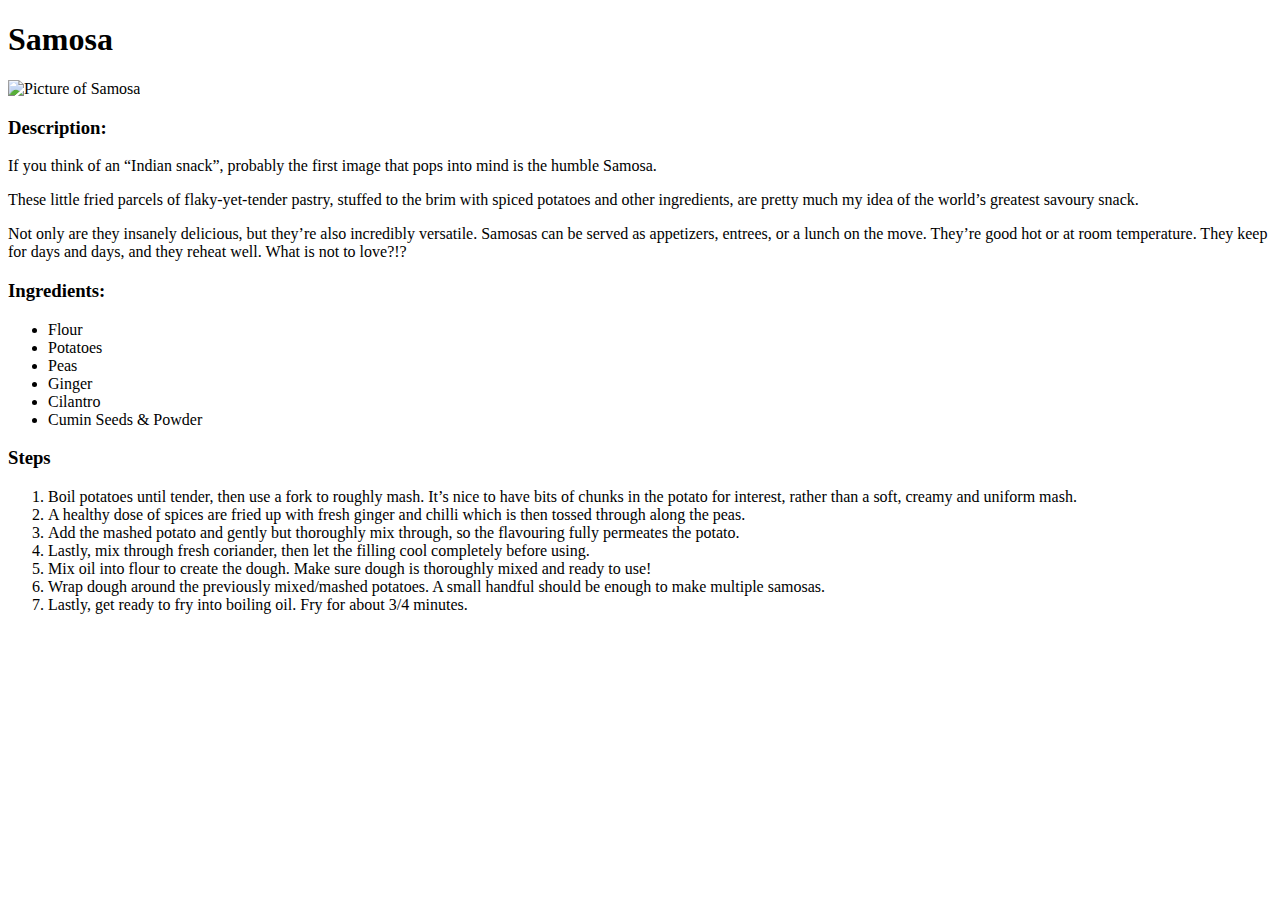
==== recipes/samosa.html @ 1fecbc70 "Created samosa.html file and added content." ====
<!DOCTYPE html>
<html lang="en">
<head>
    <meta charset="UTF-8">
    <meta name="viewport" content="width=device-width, initial-scale=1.0">
    <title>Samosa</title>
</head>
<body>
    <h1>Samosa</h1>
    <div>
        <img src="https://www.vegrecipesofindia.com/wp-content/uploads/2013/11/samosa-0.jpg" alt="Picture of Samosa" width="250" height="250">
    </div>
    <div>
        <h3>Description:</h3>
        <p>If you think of an “Indian snack”, probably the first image that pops into mind is the humble Samosa.</p>
        <p>These little fried parcels of flaky-yet-tender pastry, stuffed to the brim with spiced potatoes and other ingredients, are pretty much my idea of the world’s greatest savoury snack. </p>
        <p>Not only are they insanely delicious, but they’re also incredibly versatile. Samosas can be served as appetizers, entrees, or a lunch on the move. They’re good hot or at room temperature. They keep for days and days, and they reheat well. What is not to love?!?</p>
    </div>
    <div>
        <h3>Ingredients:</h3>
        <ul>
            <li>Flour</li>
            <li>Potatoes</li>
            <li>Peas</li>
            <li>Ginger</li>
            <li>Cilantro</li>
            <li>Cumin Seeds & Powder</li>
        </ul>
    </div>
    <div>
        <h3>Steps</h3>
        <ol>
            <li> Boil potatoes until tender, then use a fork to roughly mash. It’s nice to have bits of chunks in the potato for interest, rather than a soft, creamy and uniform mash.</li>
            <li>A healthy dose of spices are fried up with fresh ginger and chilli which is then tossed through along the peas.</li>
            <li>Add the mashed potato and gently but thoroughly mix through, so the flavouring fully permeates the potato.</li>
            <li>Lastly, mix through fresh coriander, then let the filling cool completely before using.</li>
            <li>Mix oil into flour to create the dough. Make sure dough is thoroughly mixed and ready to use!</li>
            <li>Wrap dough around the previously mixed/mashed potatoes. A small handful should be enough to make multiple samosas.</li>
            <li>Lastly, get ready to fry into boiling oil. Fry for about 3/4 minutes.</li>
        </ol>
        <h4></h4>
    </div>
    

</body>
</html>
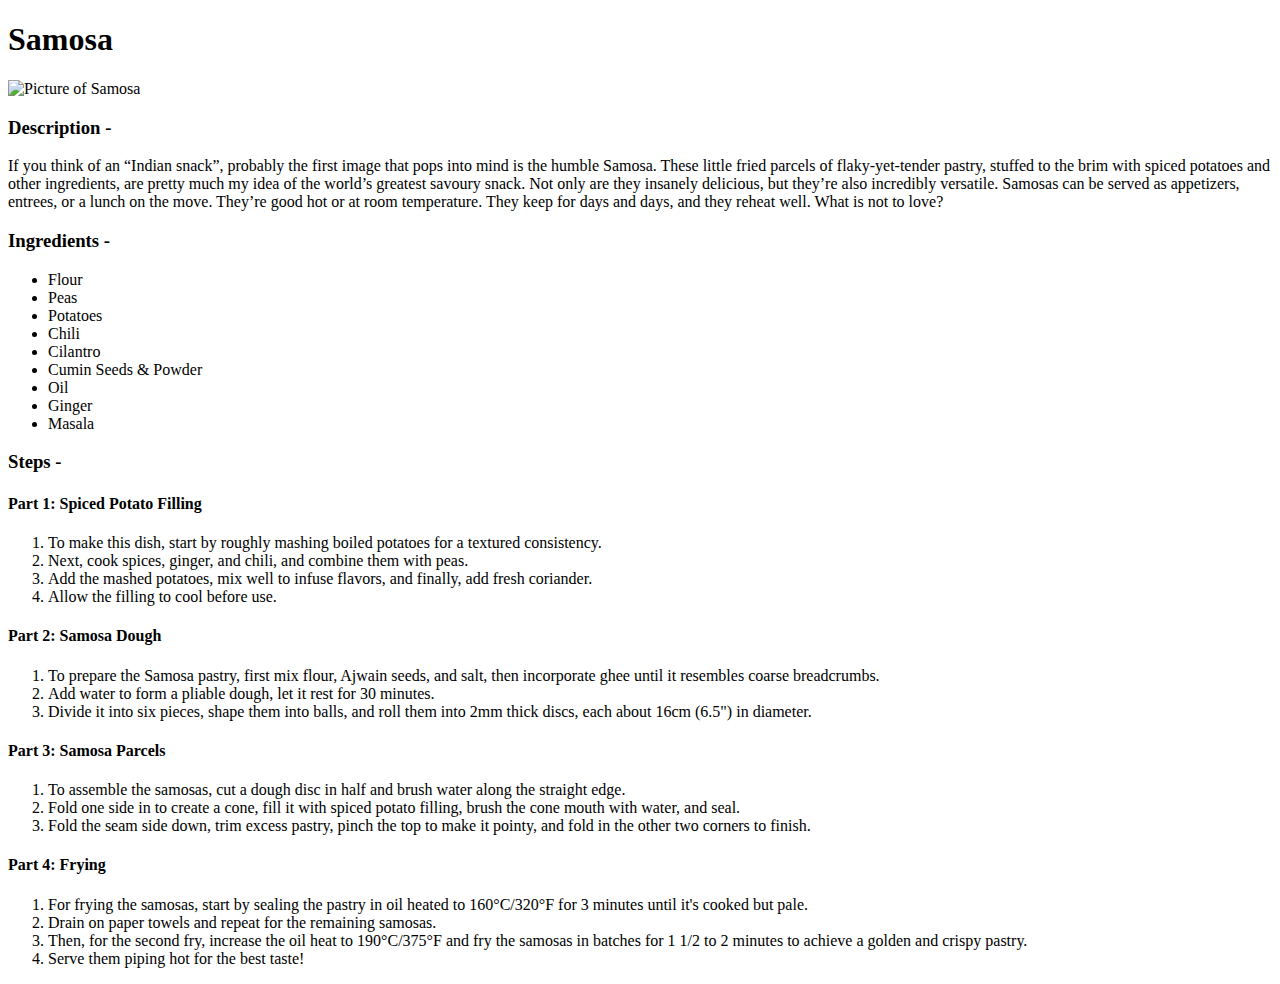
==== commit 1707ccc8: "Added steps section in samosa.html" ====
--- a/recipes/samosa.html
+++ b/recipes/samosa.html
@@ -11,34 +11,53 @@
         <img src="https://www.vegrecipesofindia.com/wp-content/uploads/2013/11/samosa-0.jpg" alt="Picture of Samosa" width="250" height="250">
     </div>
     <div>
-        <h3>Description:</h3>
-        <p>If you think of an “Indian snack”, probably the first image that pops into mind is the humble Samosa.</p>
-        <p>These little fried parcels of flaky-yet-tender pastry, stuffed to the brim with spiced potatoes and other ingredients, are pretty much my idea of the world’s greatest savoury snack. </p>
-        <p>Not only are they insanely delicious, but they’re also incredibly versatile. Samosas can be served as appetizers, entrees, or a lunch on the move. They’re good hot or at room temperature. They keep for days and days, and they reheat well. What is not to love?!?</p>
+        <h3>Description -</h3>
+        <p>If you think of an “Indian snack”, probably the first image that pops into mind is the humble Samosa.
+        These little fried parcels of flaky-yet-tender pastry, stuffed to the brim with spiced potatoes and other ingredients, are pretty much my idea of the world’s greatest savoury snack.
+        Not only are they insanely delicious, but they’re also incredibly versatile. Samosas can be served as appetizers, entrees, or a lunch on the move. They’re good hot or at room temperature. They keep for days and days, and they reheat well. What is not to love?</p>
     </div>
     <div>
-        <h3>Ingredients:</h3>
+        <h3>Ingredients -</h3>
         <ul>
             <li>Flour</li>
+            <li>Peas</li>
             <li>Potatoes</li>
-            <li>Peas</li>
-            <li>Ginger</li>
+            <li>Chili</li>
             <li>Cilantro</li>
             <li>Cumin Seeds & Powder</li>
+            <li>Oil</li>
+            <li>Ginger</li>
+            <li>Masala</li>
         </ul>
     </div>
     <div>
-        <h3>Steps</h3>
+        <h3>Steps -</h3>
+        <h4>Part 1: Spiced Potato Filling</h4>
         <ol>
-            <li> Boil potatoes until tender, then use a fork to roughly mash. It’s nice to have bits of chunks in the potato for interest, rather than a soft, creamy and uniform mash.</li>
-            <li>A healthy dose of spices are fried up with fresh ginger and chilli which is then tossed through along the peas.</li>
-            <li>Add the mashed potato and gently but thoroughly mix through, so the flavouring fully permeates the potato.</li>
-            <li>Lastly, mix through fresh coriander, then let the filling cool completely before using.</li>
-            <li>Mix oil into flour to create the dough. Make sure dough is thoroughly mixed and ready to use!</li>
-            <li>Wrap dough around the previously mixed/mashed potatoes. A small handful should be enough to make multiple samosas.</li>
-            <li>Lastly, get ready to fry into boiling oil. Fry for about 3/4 minutes.</li>
+            <li>To make this dish, start by roughly mashing boiled potatoes for a textured consistency.</li>
+            <li>Next, cook spices, ginger, and chili, and combine them with peas.</li> 
+            <li>Add the mashed potatoes, mix well to infuse flavors, and finally, add fresh coriander.</li> 
+            <li>Allow the filling to cool before use.</li>
         </ol>
-        <h4></h4>
+        <h4>Part 2: Samosa Dough</h4>
+        <ol>
+            <li>To prepare the Samosa pastry, first mix flour, Ajwain seeds, and salt, then incorporate ghee until it resembles coarse breadcrumbs.</li>
+            <li>Add water to form a pliable dough, let it rest for 30 minutes.</li> 
+            <li>Divide it into six pieces, shape them into balls, and roll them into 2mm thick discs, each about 16cm (6.5") in diameter.</li> 
+        </ol>
+        <h4>Part 3: Samosa Parcels</h4>
+        <ol>
+            <li>To assemble the samosas, cut a dough disc in half and brush water along the straight edge.</li>
+            <li>Fold one side in to create a cone, fill it with spiced potato filling, brush the cone mouth with water, and seal.</li> 
+            <li>Fold the seam side down, trim excess pastry, pinch the top to make it pointy, and fold in the other two corners to finish.</li> 
+        </ol>
+        <h4>Part 4: Frying</h4>
+        <ol>
+            <li>For frying the samosas, start by sealing the pastry in oil heated to 160°C/320°F for 3 minutes until it's cooked but pale.</li>
+            <li>Drain on paper towels and repeat for the remaining samosas.</li> 
+            <li>Then, for the second fry, increase the oil heat to 190°C/375°F and fry the samosas in batches for 1 1/2 to 2 minutes to achieve a golden and crispy pastry.</li>
+            <li>Serve them piping hot for the best taste!</li> 
+        </ol>
     </div>
     
 
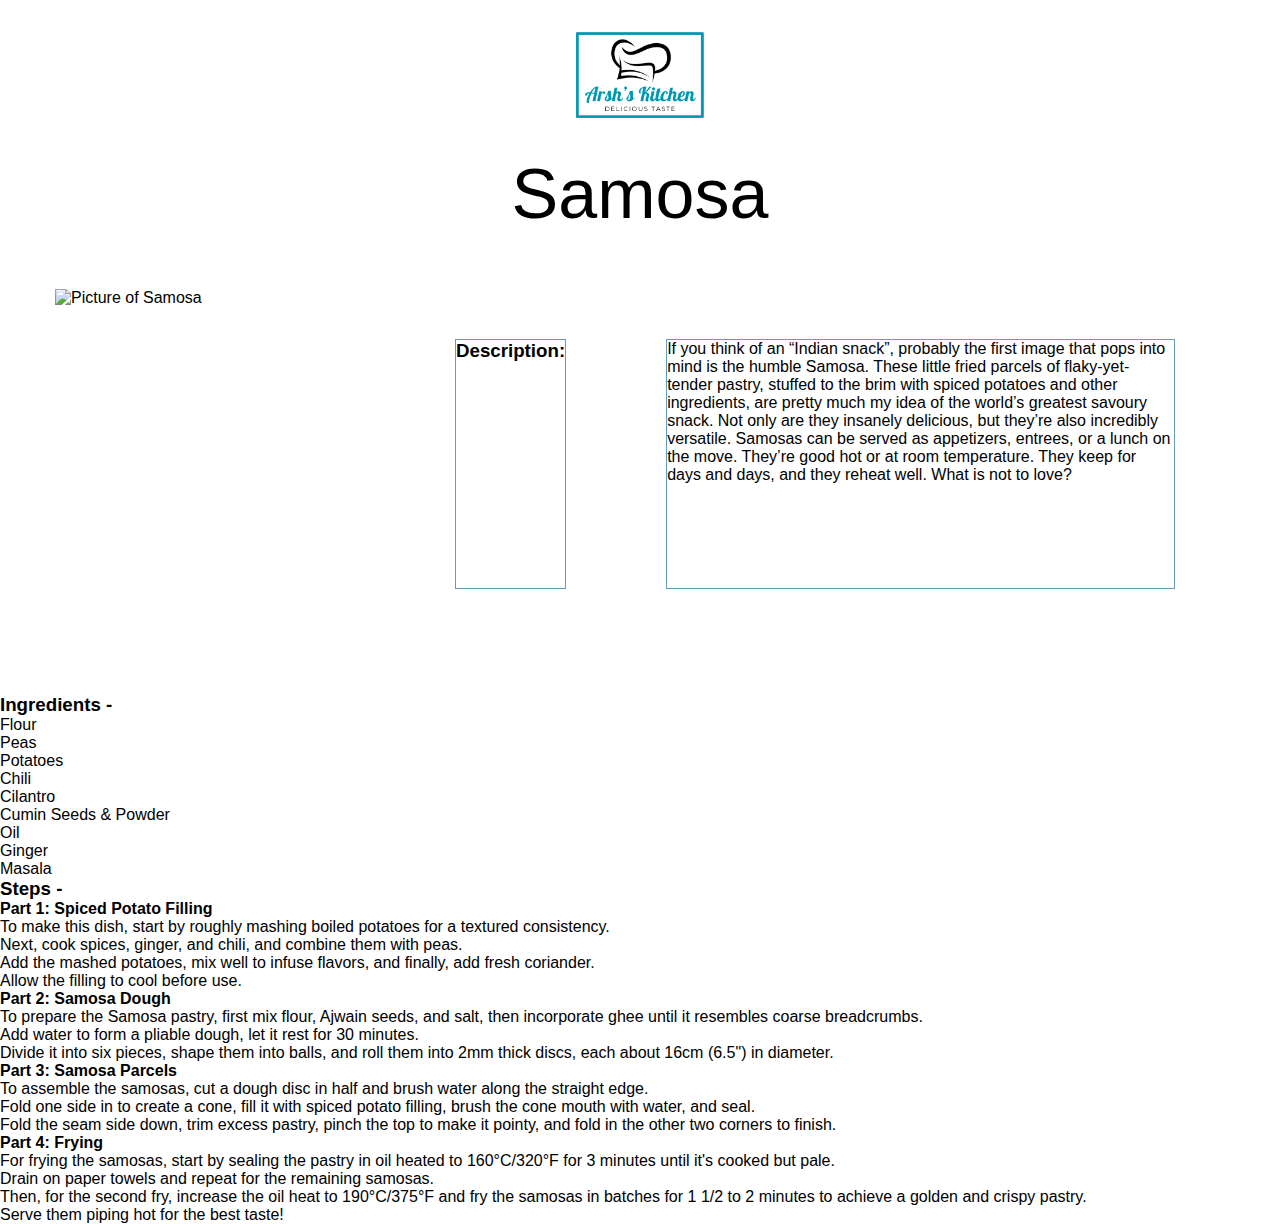
==== commit c5294609: "Created Matar Panner page and added info" ====
--- a/recipes/samosa.html
+++ b/recipes/samosa.html
@@ -3,18 +3,22 @@
 <head>
     <meta charset="UTF-8">
     <meta name="viewport" content="width=device-width, initial-scale=1.0">
+    <link rel="stylesheet" href="/style.css">
     <title>Samosa</title>
 </head>
 <body>
-    <h1>Samosa</h1>
-    <div>
-        <img src="https://www.vegrecipesofindia.com/wp-content/uploads/2013/11/samosa-0.jpg" alt="Picture of Samosa" width="250" height="250">
+    <div class="logo-container">
+        <a href="/index.html"><img src="/Odin_RecipesLogo.png" alt="Home Page Logo" width="150px" height="150px"></a>
     </div>
-    <div>
-        <h3>Description -</h3>
+    <div class="title">
+        <h1>Samosa</h1>
+    </div>
+    <div class="samosa-container">
+        <img src="https://www.vegrecipesofindia.com/wp-content/uploads/2013/11/samosa-0.jpg" alt="Picture of Samosa" width="350" height="350">
+        <h3>Description:</h3>
         <p>If you think of an “Indian snack”, probably the first image that pops into mind is the humble Samosa.
-        These little fried parcels of flaky-yet-tender pastry, stuffed to the brim with spiced potatoes and other ingredients, are pretty much my idea of the world’s greatest savoury snack.
-        Not only are they insanely delicious, but they’re also incredibly versatile. Samosas can be served as appetizers, entrees, or a lunch on the move. They’re good hot or at room temperature. They keep for days and days, and they reheat well. What is not to love?</p>
+            These little fried parcels of flaky-yet-tender pastry, stuffed to the brim with spiced potatoes and other ingredients, are pretty much my idea of the world’s greatest savoury snack.
+            Not only are they insanely delicious, but they’re also incredibly versatile. Samosas can be served as appetizers, entrees, or a lunch on the move. They’re good hot or at room temperature. They keep for days and days, and they reheat well. What is not to love?</p>
     </div>
     <div>
         <h3>Ingredients -</h3>
--- a/style.css
+++ b/style.css
@@ -0,0 +1,83 @@
+* {
+    background-color: white;
+    font-family: Pacifico, cursive, sans-serif;
+    margin: 0; /* Reset the default margin for all elements to zero */
+    padding: 0; /* Reset the default padding for all elements to zero */
+    box-sizing: border-box;
+ 
+}
+
+h1 {
+    font-weight: lighter;
+}
+
+.logo-container {
+    display: flex;
+    justify-content: center;
+    align-items: center;
+    margin-top: 0;
+    margin-bottom: 0;
+}
+
+.title {
+    font-size: 35px;
+    font-weight: lighter;
+    text-align: center;
+    margin-top: 0px;
+    margin-bottom: 50px;
+}
+
+.image-container {
+    display: flex;
+    justify-content: center;
+    margin-top: -40px;
+}
+
+.image-link {
+    margin: 50px; /* Add margin to create spacing between images */
+    text-decoration: none;
+    transition: transform 0.3s, border-radius 0.3s;
+}
+
+.image-link:visited {
+    color: black;
+}
+
+.image-link:hover {
+    color: #639db9;
+    transform: scale(1.05);
+    border-radius: 25%;
+}
+
+figcaption {
+    text-align: center;
+    font-style: italic;
+    font-size: 22px;
+    margin-top: 5px;
+    margin-bottom: 20px;
+}
+
+.samosa-container {
+    margin: 50px;
+    display: flex;
+    padding: 5px;
+    
+}
+
+.samosa-container p {
+    margin: 50px;
+    border: #639db9 solid 1px ;
+}
+
+.samosa-container h3 {
+    margin: 50px;
+    border: #639db9 solid 1px ;
+}
+
+
+
+
+
+
+
+
